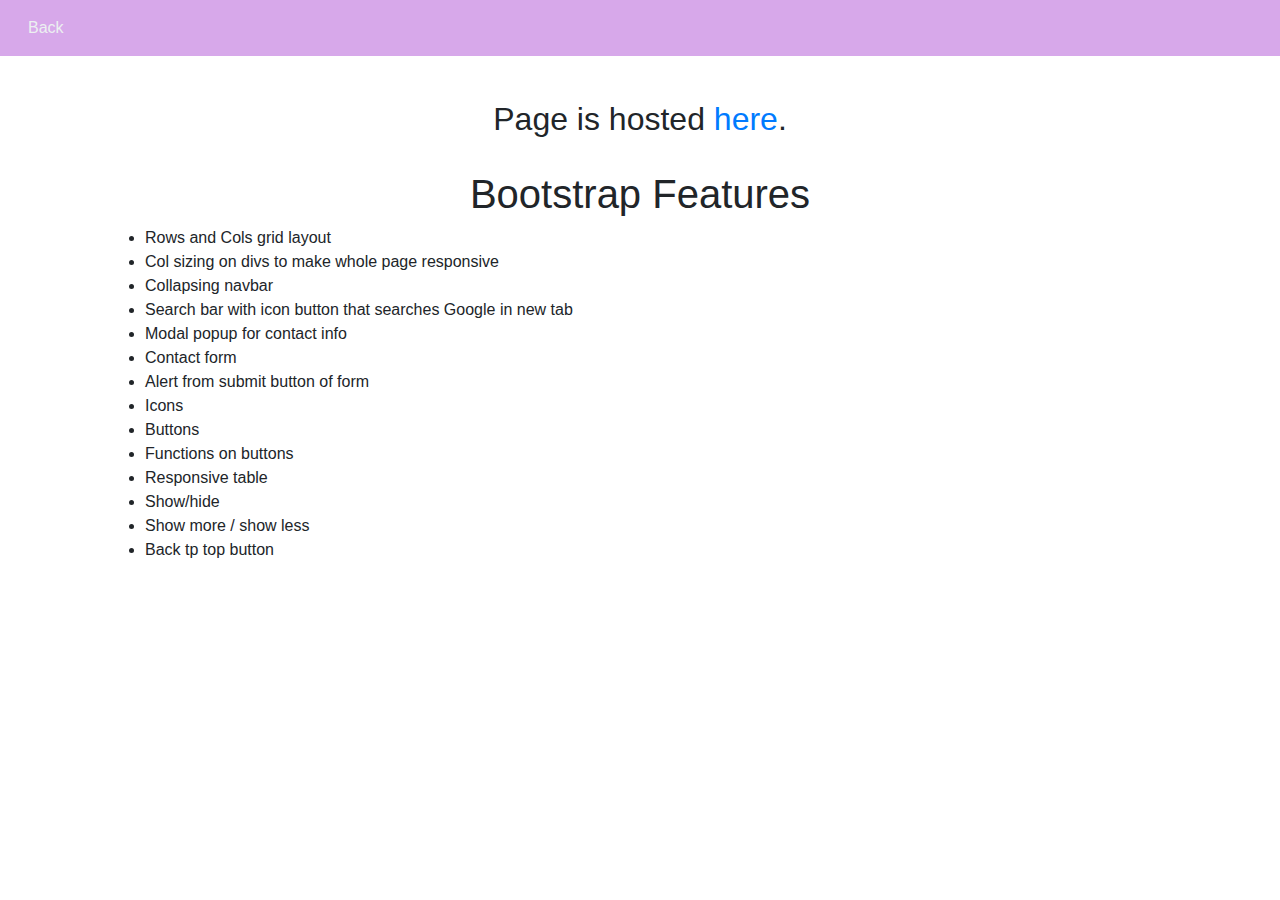
==== references.html @ ac7d6f46 "images, other changes" ====
<!DOCTYPE html>
<html lang="en">

<head>

  <title>CV</title>
  <meta charset="utf-8">
  <meta name="viewport" content="width=device-width, initial-scale=1">

<link href="https://fonts.googleapis.com/icon?family=Material+Icons" rel="stylesheet">
<link rel="stylesheet" href="https://cdnjs.cloudflare.com/ajax/libs/font-awesome/4.7.0/css/font-awesome.min.css">

  <link rel="stylesheet" href="css/bootstrap.min.css">
  <link rel="stylesheet" href="css/index.css">
  <script src="https://ajax.googleapis.com/ajax/libs/jquery/1.11.3/jquery.min.js"></script>
  <script src="js/bootstrap.min.js"></script>
</head>

<body>
 
  <nav class="navbar navbar-expand-lg navbar-light fixed-top">
     
      <button class="navbar-toggler" type="button" data-toggle="collapse" data-target="#navbarSupportedContent" aria-controls="navbarSupportedContent" aria-expanded="false" aria-label="Toggle navigation">
      <span class="navbar-toggler-icon"></span>
      </button>
      
      <div class="collapse navbar-collapse" id="navbarSupportedContent">
        <ul class="navbar-nav">

            <li class="nav-item">
              <a class="nav-link" href="index.html">Back</a>
           </li>
         
            
  </div></li>
        </ul>
      </div>
 </nav>
 

        <div class="container">
          <div class="row">
          
            <div class="col-md-12 text-center">
                 <h2>Page is hosted <a href="https://taniag21.github.io" target="_blank"> here</a>.</h2>
                <br>
                 <h1>Bootstrap Features</h1>
                <ul align="left">
                    <li>Rows and Cols grid layout</li>
                    <li>Col sizing on divs to make whole page responsive</li>
                    <li>Collapsing navbar</li>
                    <li>Search bar with icon button that searches Google in new tab</li>
                    <li>Modal popup for contact info</li>
                    <li>Contact form</li>
                    <li>Alert from submit button of form</li>
                    <li>Icons</li>
                    <li>Buttons</li>
                    <li>Functions on buttons</li>
                    <li>Responsive table</li>
                    <li>Show/hide</li>
                    <li>Show more / show less</li>
                    <li>Back tp top button</li>
                </ul>
            </div>
  
       

  
</body>
</html>
---- css/index.css ----
.container {
  padding-top: 80px;
  padding-bottom: 80px;

}

#myBtn {
  display: none;
  position: fixed;
  bottom: 20px;
  right: 30px;
  z-index: 99;
  font-size: 18px;
  border: none;
  outline: none;
  background-color: lightgrey;
  color: white;
  cursor: pointer;
  padding: 15px;
  border-radius: 4px;
}

#myBtn:hover {
  background-color: #555;
}

.row{
  padding: 20px;
}

img {
  border-radius: 50%;
}
#grey {
  background: lightgrey;
}
.rowGrey{
  background: lightgrey;
}
.btn 
  {
  background-color: #d7a8ea;
}

.btn:active{
  background: lightgrey;
}

.btn:hover{
    color: #ce7df0;
    background-color: #d7a8ea;
    border-color: #fff; /*set the color you want here*/
}


.navbar {
  background-color: #d7a8ea;
  
}
.navbar .navbar-brand {
  color: #ecf0f1;
}
.navbar .navbar-brand:hover,
.navbar .navbar-brand:focus {
  color: #ecdbff;
}
.navbar .navbar-text {
  color: #ecf0f1;
}
.navbar .navbar-text a {
  color: #ecdbff;
}
.navbar .navbar-text a:hover,
.navbar .navbar-text a:focus {
  color: #ecdbff; 
}
.navbar .navbar-nav .nav-link {
  color: #ecf0f1;
  border-radius: .25rem;
  margin: 0 0.25em;
}
.navbar .navbar-nav .nav-link:not(.disabled):hover,
.navbar .navbar-nav .nav-link:not(.disabled):focus {
  color: #ecdbff;
}
.navbar .navbar-nav .nav-item.active .nav-link,
.navbar .navbar-nav .nav-item.active .nav-link:hover,
.navbar .navbar-nav .nav-item.active .nav-link:focus,
.navbar .navbar-nav .nav-item.show .nav-link,
.navbar .navbar-nav .nav-item.show .nav-link:hover,
.navbar .navbar-nav .nav-item.show .nav-link:focus {
  color: #ecdbff;
  background-color: #ce7df0;
}
.navbar .navbar-toggle {
  border-color: #ce7df0;
}
.navbar .navbar-toggle:hover,
.navbar .navbar-toggle:focus {
  background-color: #ce7df0;
}
.navbar .navbar-toggle .navbar-toggler-icon {
  color: #ecf0f1;
}
.navbar .navbar-collapse,
.navbar .navbar-form {
  border-color: #ecf0f1;
}
.navbar .navbar-link {
  color: #ecf0f1;
}
.navbar .navbar-link:hover {
  color: #ecdbff;
}

@media (max-width: 575px) {
  .navbar-expand-sm .navbar-nav .show .dropdown-menu .dropdown-item {
    color: #ecf0f1;
  }
  .navbar-expand-sm .navbar-nav .show .dropdown-menu .dropdown-item:hover,
  .navbar-expand-sm .navbar-nav .show .dropdown-menu .dropdown-item:focus {
    color: #ecdbff;
  }
  .navbar-expand-sm .navbar-nav .show .dropdown-menu .dropdown-item.active {
    color: #ecdbff;
    background-color: #ce7df0;
  }
}

@media (max-width: 767px) {
  .navbar-expand-md .navbar-nav .show .dropdown-menu .dropdown-item {
    color: #ecf0f1;
  }
  .navbar-expand-md .navbar-nav .show .dropdown-menu .dropdown-item:hover,
  .navbar-expand-md .navbar-nav .show .dropdown-menu .dropdown-item:focus {
    color: #ecdbff;
  }
  .navbar-expand-md .navbar-nav .show .dropdown-menu .dropdown-item.active {
    color: #ecdbff;
    background-color: #ce7df0;
  }
}

@media (max-width: 991px) {
  .navbar-expand-lg .navbar-nav .show .dropdown-menu .dropdown-item {
    color: #ecf0f1;
  }
  .navbar-expand-lg .navbar-nav .show .dropdown-menu .dropdown-item:hover,
  .navbar-expand-lg .navbar-nav .show .dropdown-menu .dropdown-item:focus {
    color: #ecdbff;
  }
  .navbar-expand-lg .navbar-nav .show .dropdown-menu .dropdown-item.active {
    color: #ecdbff;
    background-color: #ce7df0;
  }
}

@media (max-width: 1199px) {
  .navbar-expand-xl .navbar-nav .show .dropdown-menu .dropdown-item {
    color: #ecf0f1;
  }
  .navbar-expand-xl .navbar-nav .show .dropdown-menu .dropdown-item:hover,
  .navbar-expand-xl .navbar-nav .show .dropdown-menu .dropdown-item:focus {
    color: #ecdbff;
  }
  .navbar-expand-xl .navbar-nav .show .dropdown-menu .dropdown-item.active {
    color: #ecdbff;
    background-color: #ce7df0;
  }
}

.navbar-expand .navbar-nav .show .dropdown-menu .dropdown-item {
  color: #ecf0f1;
}
.navbar-expand .navbar-nav .show .dropdown-menu .dropdown-item:hover,
.navbar-expand .navbar-nav .show .dropdown-menu .dropdown-item:focus {
  color: #ecdbff;
}
.navbar-expand .navbar-nav .show .dropdown-menu .dropdown-item.active {
  color: #ecdbff;
  background-color: #ce7df0;
}
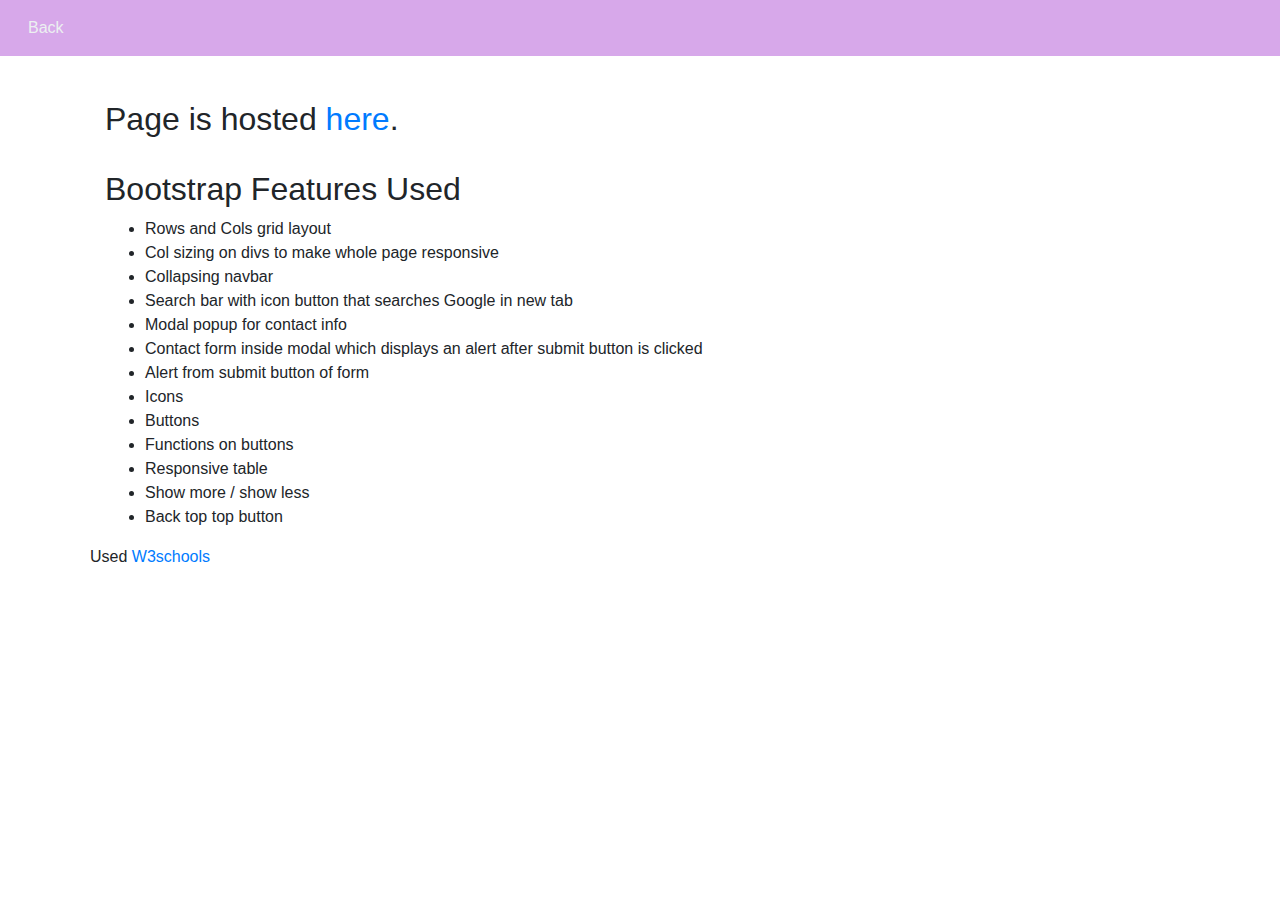
==== commit 2dbf652e: "cv" ====
--- a/references.html
+++ b/references.html
@@ -42,28 +42,28 @@
           <div class="row">
           
             <div class="col-md-12 text-center">
-                 <h2>Page is hosted <a href="https://taniag21.github.io" target="_blank"> here</a>.</h2>
+                 <h2 align="left"> Page is hosted <a href="https://taniag21.github.io" target="_blank"> here</a>.</h2>
                 <br>
-                 <h1>Bootstrap Features</h1>
+                 <h2 align="left">Bootstrap Features Used</h2>
                 <ul align="left">
                     <li>Rows and Cols grid layout</li>
                     <li>Col sizing on divs to make whole page responsive</li>
                     <li>Collapsing navbar</li>
                     <li>Search bar with icon button that searches Google in new tab</li>
                     <li>Modal popup for contact info</li>
-                    <li>Contact form</li>
+                    <li>Contact form inside modal which displays an alert after submit button is clicked</li>
                     <li>Alert from submit button of form</li>
                     <li>Icons</li>
                     <li>Buttons</li>
                     <li>Functions on buttons</li>
-                    <li>Responsive table</li>
-                    <li>Show/hide</li>
+                    <li>Responsive table</li>                 
                     <li>Show more / show less</li>
-                    <li>Back tp top button</li>
+                    <li>Back top top button</li>
                 </ul>
             </div>
   
-       
+       <div><p>Used <a href="https/www.w3schools.com" target="_blank"> W3schools</a></p>
+</div>
 
   
 </body>
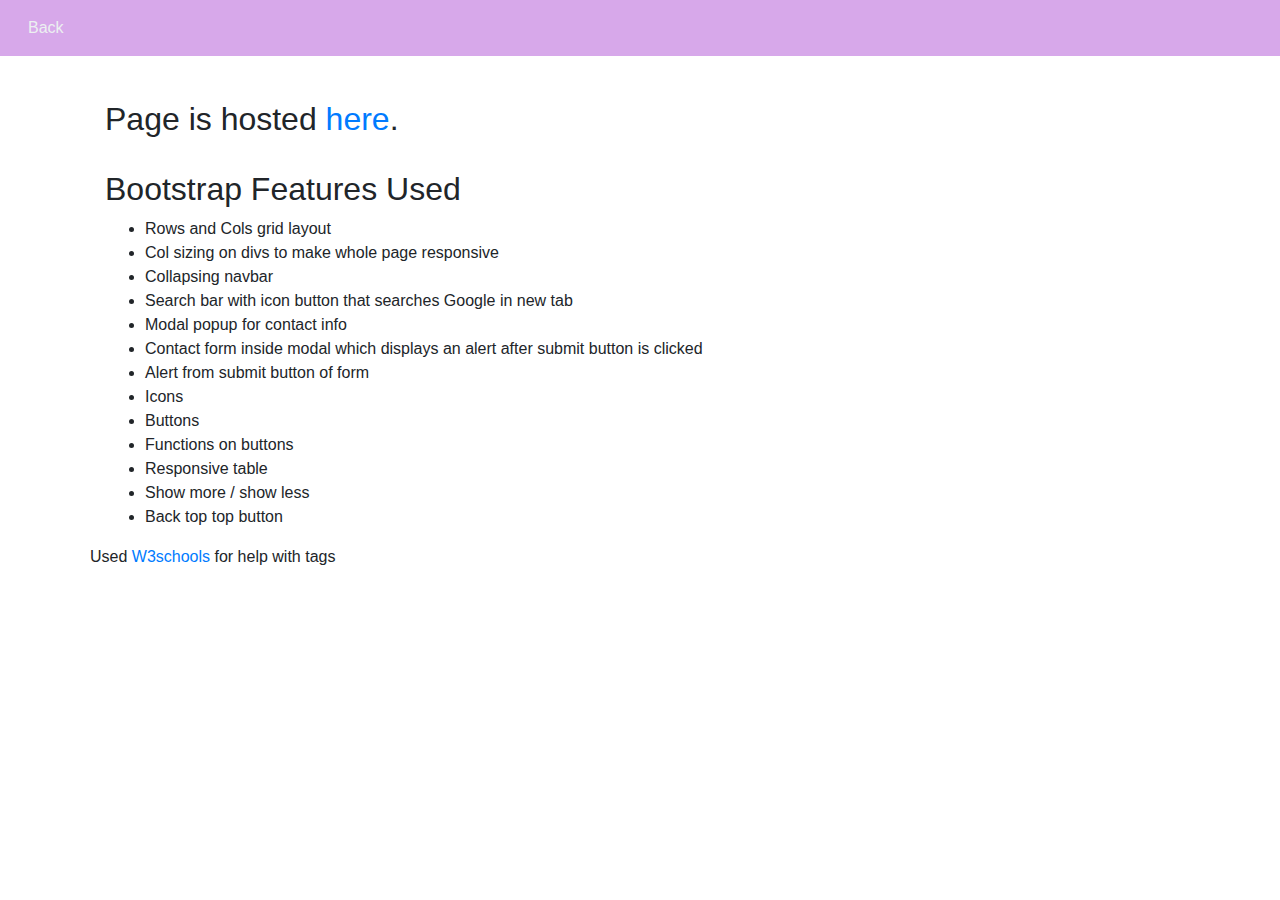
==== commit a5b228e9: "tidying code" ====
--- a/references.html
+++ b/references.html
@@ -62,7 +62,7 @@
                 </ul>
             </div>
   
-       <div><p>Used <a href="https/www.w3schools.com" target="_blank"> W3schools</a></p>
+       <div><p>Used <a href="https/www.w3schools.com" target="_blank"> W3schools</a> for help with tags</p>
 </div>
 
   
